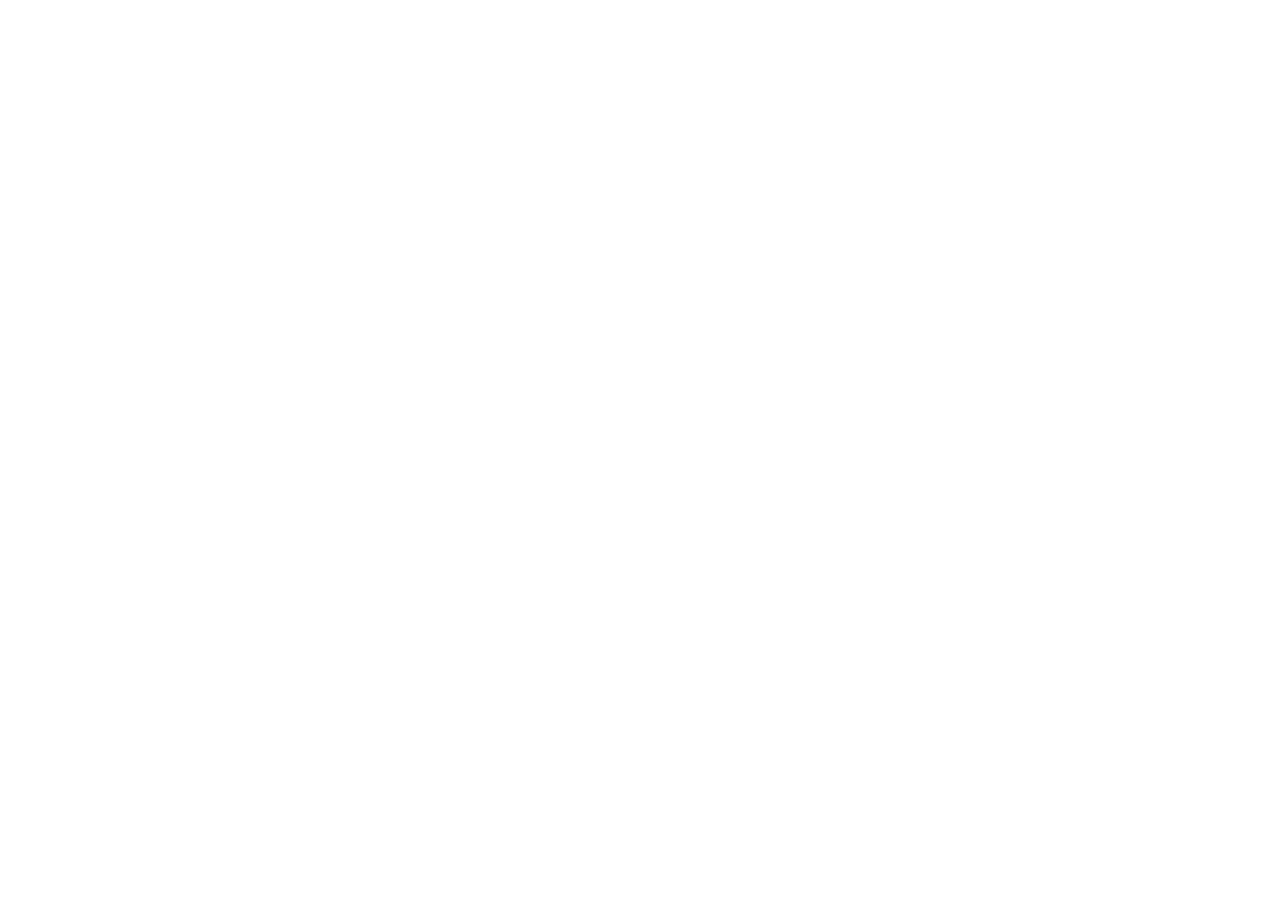
==== index.html @ c1050497 "Initial commit" ====
<!DOCTYPE html>

    <head>
        <meta charset="utf-8">
        <title>FCU - Formulário de Cadastro de Usuário</title>

        <!-- CSS -->
        <link rel="stylesheet" href="./bulma/css/bulma.css">
    </head>

    <body>
        
    </body>

</html>
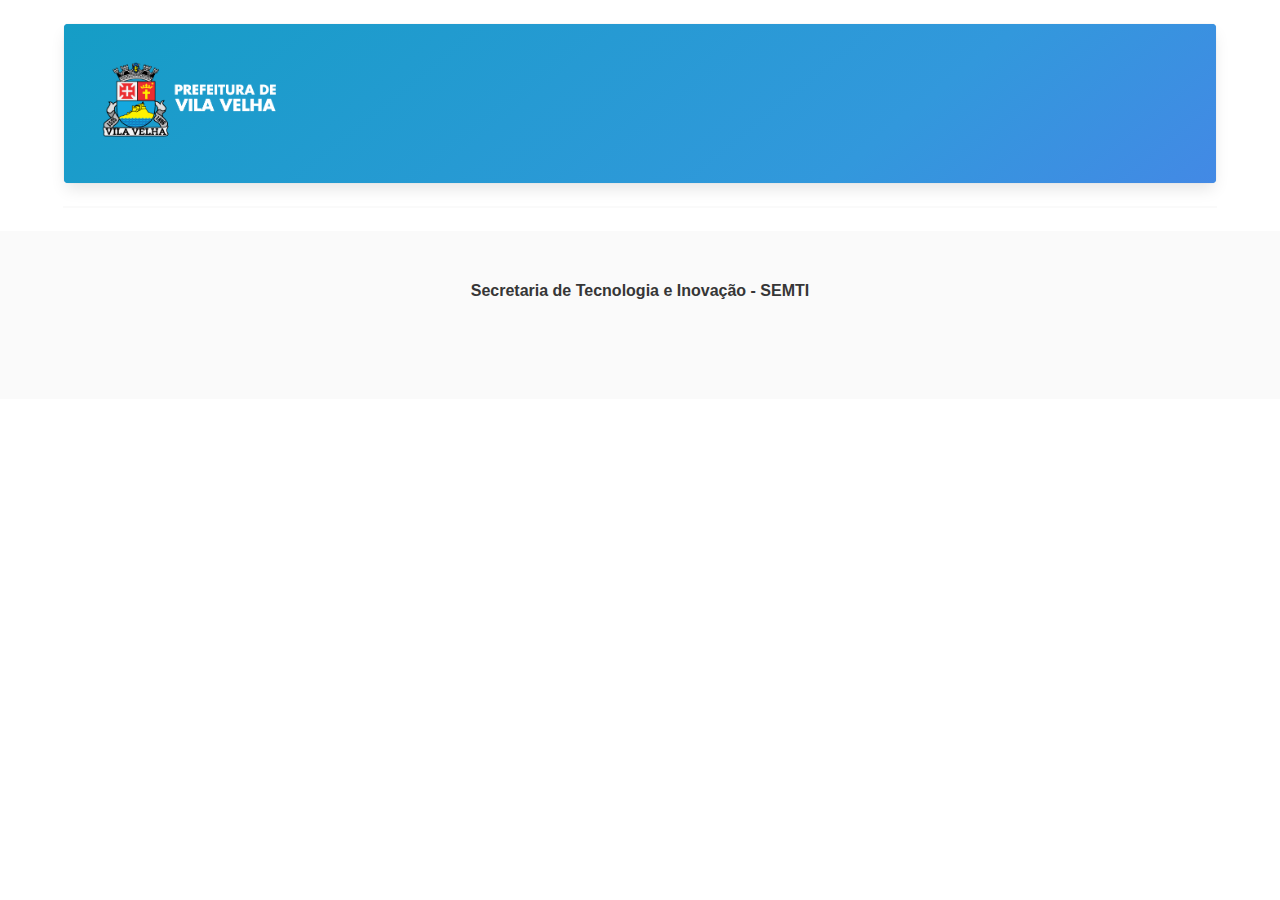
==== commit 7a2a57b4: "Estrutura básica" ====
--- a/index.html
+++ b/index.html
@@ -1,5 +1,5 @@
 <!DOCTYPE html>
-
+    <!-- Head -->
     <head>
         <meta charset="utf-8">
         <title>FCU - Formulário de Cadastro de Usuário</title>
@@ -8,8 +8,42 @@
         <link rel="stylesheet" href="./bulma/css/bulma.css">
     </head>
 
+    <!-- Body -->
     <body>
+
+          &nbsp;
+
+        <div class="container">
+            <div class="card">
+                <section class="hero is-small is-info is-bold " >
+                    <div class="hero-body">
+                        <h1 class="title">
+                            <a href="https://www.vilavelha.es.gov.br/">
+                              <img src="./images/logo.png" alt="logo PMVV" width="200" height="200">
+                            </a>
+                        </h1>
+                    </div>
+                </section>
+              </div>              
+        </div>
+        <!-- Espaço -->
+        &nbsp;
         
+        <div class="container">
+            <div class="card">
+
+            </div>
+        </div>
     </body>
 
+    <!-- Espaço -->
+    &nbsp;
+
+    <!-- Footer -->
+    <footer class="footer">
+        <div class="content has-text-centered">
+          <p> <strong>Secretaria de Tecnologia e Inovação - SEMTI</strong> </p>
+        </div>
+      </footer>
+
 </html>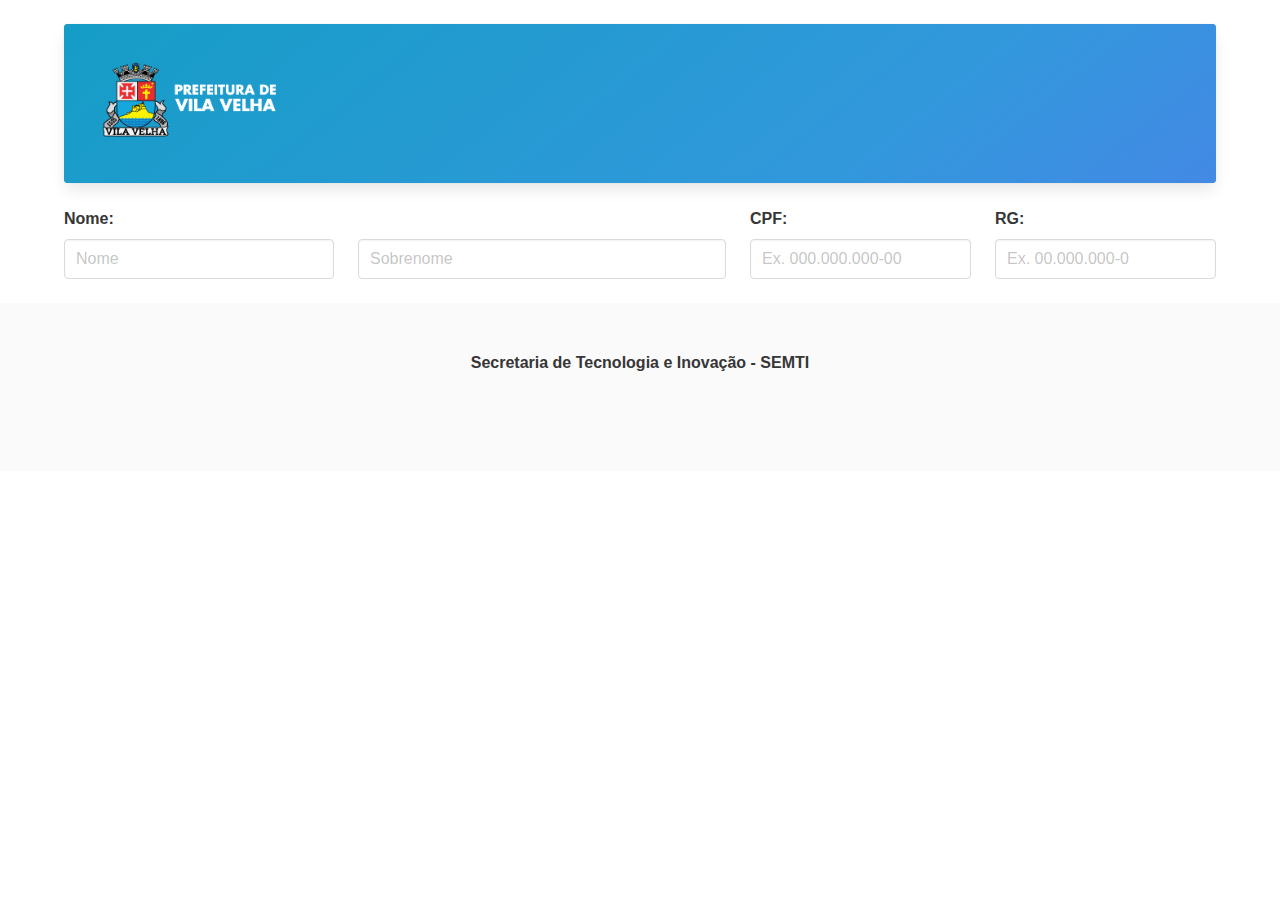
==== commit 4203f76c: "Primeiro Container" ====
--- a/index.html
+++ b/index.html
@@ -28,16 +28,51 @@
         </div>
         <!-- Espaço -->
         &nbsp;
-        
         <div class="container">
-            <div class="card">
+            <div class="columns">
+                <div class="column is-one-quarter"> 
+                    <div class="field">
+                        <label class="label">Nome:</label>
+                        <div class="control">
+                            <input class="input" type="text" placeholder="Nome">
+                        </div>
+                    </div>
+                </div>
+                <div class="column is-one-third"> 
+                    <div class="field">
+                        <label class="label">&nbsp;</label>
+                        <div class="control">
+                            <input class="input" type="email" placeholder="Sobrenome">
+                        </div>
+                    </div>
+                </div>
+                <div class="column"> 
+                    <div class="field">
+                        <label class="label">CPF:</label>
+                        <div class="control">
+                            <input class="input" type="email" placeholder="Ex. 000.000.000-00">
+                        </div>
+                    </div>
+                </div>
+                <div class="column"> 
+                    <div class="field">
+                        <label class="label">RG:</label>
+                        <div class="control">
+                            <input class="input" type="email" placeholder="Ex. 00.000.000-0">
+                        </div>
+                    </div>
+                </div>
 
+                
             </div>
+            
+            
+
         </div>
     </body>
 
-    <!-- Espaço -->
-    &nbsp;
+        <!-- Espaço -->
+        &nbsp;
 
     <!-- Footer -->
     <footer class="footer">
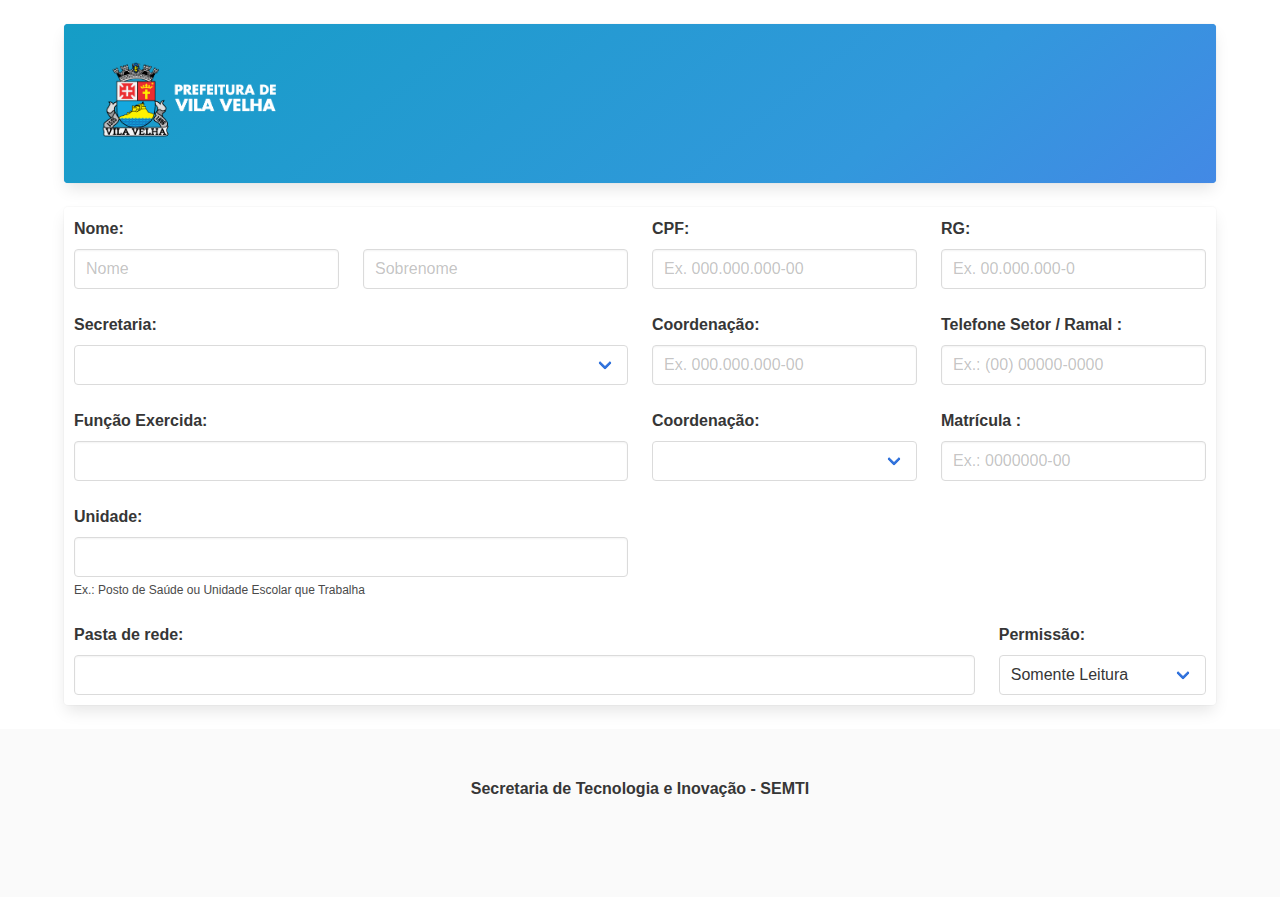
==== commit 52a06ca4: "Alteração Cabeçalho + Formulário Básico" ====
--- a/index.html
+++ b/index.html
@@ -6,79 +6,213 @@
 
         <!-- CSS -->
         <link rel="stylesheet" href="./bulma/css/bulma.css">
+        <style type="text/css">
+        .select, .select select{ 
+        width: 100%;
+        }
+        .card{
+        padding: 10px;
+        }
+
+        </style>
     </head>
 
     <!-- Body -->
     <body>
 
-          &nbsp;
+        &nbsp;
 
         <div class="container">
-            <div class="card">
+            <div class="cardtitulo">
                 <section class="hero is-small is-info is-bold " >
                     <div class="hero-body">
                         <h1 class="title">
                             <a href="https://www.vilavelha.es.gov.br/">
-                              <img src="./images/logo.png" alt="logo PMVV" width="200" height="200">
+                                <img src="./images/logo.png" alt="logo PMVV" width="200" height="200">
                             </a>
                         </h1>
                     </div>
                 </section>
-              </div>              
+                </div>              
         </div>
         <!-- Espaço -->
-        &nbsp;
+        &nbsp
+
+        <!-- Container 1-->
         <div class="container">
-            <div class="columns">
-                <div class="column is-one-quarter"> 
-                    <div class="field">
-                        <label class="label">Nome:</label>
-                        <div class="control">
-                            <input class="input" type="text" placeholder="Nome">
-                        </div>
-                    </div>
-                </div>
-                <div class="column is-one-third"> 
-                    <div class="field">
-                        <label class="label">&nbsp;</label>
-                        <div class="control">
-                            <input class="input" type="email" placeholder="Sobrenome">
-                        </div>
-                    </div>
-                </div>
-                <div class="column"> 
-                    <div class="field">
-                        <label class="label">CPF:</label>
-                        <div class="control">
-                            <input class="input" type="email" placeholder="Ex. 000.000.000-00">
-                        </div>
-                    </div>
-                </div>
-                <div class="column"> 
-                    <div class="field">
-                        <label class="label">RG:</label>
-                        <div class="control">
-                            <input class="input" type="email" placeholder="Ex. 00.000.000-0">
-                        </div>
-                    </div>
-                </div>
-
+            <div class="card">
+
+                <!--Linha 1-->
+                <div class="columns">
+                    <div class="column is-one-quarter"> 
+                        <div class="field">
+                            <label class="label">Nome:</label>
+                            <div class="control">
+                                <input class="input" type="text" placeholder="Nome">
+                            </div>
+                        </div>
+                    </div>
+                    <div class="column is-one-quarter"> 
+                        <div class="field">
+                            <label class="label">&nbsp;</label>
+                            <div class="control">
+                                <input class="input" type="text" placeholder="Sobrenome">
+                            </div>
+                        </div>
+                    </div>
+                    <div class="column"> 
+                        <div class="field">
+                            <label class="label">CPF:</label>
+                            <div class="control">
+                                <input class="input" type="text" placeholder="Ex. 000.000.000-00">
+                            </div>
+                        </div>
+                    </div>
+                    <div class="column"> 
+                        <div class="field">
+                            <label class="label">RG:</label>
+                            <div class="control">
+                                <input class="input" type="text" placeholder="Ex. 00.000.000-0">
+                            </div>
+                        </div>
+                    </div>
+
+                    
+                </div>
+
+                <!-- Linha  -->
+                <div class="columns">
+                    <div class="column is-half"> 
+                        <div class="field">
+                            <label class="label">Secretaria:</label>
+                            <div class="select">
+                                <!-- Mudar aqui caso adicione / modifique a secretaria -->
+                                <select>
+                                    <option></option>
+                                    <option>Procuradoria Geral do Município</option>
+                                    <option>Secretaria Municipal de Administração</option>
+                                    <option>Secretaria Municipal de Assistência Social</option>
+                                    <option>Secretaria Municipal de Comunicação</option>
+                                    <option>Secretaria Municipal de Controle e Transparência</option>
+                                    <option>Secretaria Municipal de Turismo, Esporte e Cultura</option>
+                                    <option>Secretaria Municipal de Defesa Social e Trânsito</option>
+                                    <option>Secretaria Municipal de Desenvolvimento Econômico</option>
+                                    <option>Secretaria Municipal de Desenvolvimento Urbano e Mobilidade</option>
+                                    <option>Secretaria Municipal de Educação - </option>
+                                    <option>Secretaria Municipal de Finanças</option>
+                                    <option>Secretaria Municipal de Governo e Coordenação Institucional</option>
+                                    <option>Secretaria Municipal de Meio Ambiente</option>
+                                    <option>Secretaria Municipal de Obras</option>
+                                    <option>Secretaria Municipal de Planejamento e Projetos Estruturantes</option>
+                                    <option>Secretaria Municipal de Saúde</option>
+                                    <option>Secretaria Municipal de Serviços Urbanos</option>
+                                    <option>Secretaria Municipal de Tecnologia e Inovação</option>
+                                </select>
+                            </div>
+                        </div>
+                    </div>
+                    <div class="column"> 
+                        <div class="field">
+                            <label class="label">Coordenação:</label>
+                            <div class="control">
+                                <input class="input" type="text" placeholder="Ex. 000.000.000-00">
+                            </div>
+                        </div>
+                    </div>
+                    <div class="column"> 
+                        <div class="field">
+                            <label class="label">Telefone Setor / Ramal :</label>
+                            <div class="control">
+                                <input class="input" type="text" placeholder="Ex.: (00) 00000-0000">
+                            </div>
+                        </div>
+                    </div> 
+                </div>
+
+                <!-- Linha  -->
+                <div class="columns">
+                    <div class="column is-half"> 
+                        <div class="field">
+                            <label class="label">Função Exercida:</label>
+                            <div class="control">
+                                <input class="input" type="text">
+                            </div>
+                        </div>
+                    </div>
+                    <div class="column"> 
+                        <div class="field">
+                            <label class="label">Coordenação:</label>
+                            <div class="select">
+                                <select>
+                                  <option></option>
+                                  <option>Comissionado</option>
+                                  <option>Contratado</option>
+                                  <option>Efetivo</option>
+                                  <option>Estagiário</option>
+                                  <option>Tercerizado</option>
+                                </select>
+                              </div>
+                        </div>
+                    </div>
+                    <div class="column"> 
+                        <div class="field">
+                            <label class="label">Matrícula :</label>
+                            <div class="control">
+                                <input class="input" type="text" placeholder="Ex.: 0000000-00">
+                            </div>
+                        </div>
+                    </div> 
+                </div>
+
+                <!-- Linha  -->
+                <div class="columns">
+                    <div class="column is-half"> 
+                        <div class="field">
+                            <label class="label">Unidade:</label>
+                            <div class="control">
+                                <input class="input" type="text">
+                            </div>
+                            <p class="help">Ex.: Posto de Saúde ou Unidade Escolar que Trabalha</p>
+                        </div>
+                    </div> 
+                </div>
                 
+
+                <!-- Linha  -->
+                <div class="columns">
+                    <div class="column is-four-fifths"> 
+                        <div class="field">
+                            <label class="label">Pasta de rede:</label>
+                            <div class="control">
+                                <input class="input" type="text">
+                            </div>
+                        </div>
+                    </div>
+                    <div class="column"> 
+                        <div class="field">
+                            <label class="label">Permissão:</label>
+                            <div class="select">
+                                <select>
+                                    <option>Somente Leitura</option>
+                                    <option>Leitura e Gravação</option>
+                                </select>
+                                </div>
+                        </div>
+                    </div> 
+                </div>
+
             </div>
-            
-            
-
         </div>
     </body>
 
-        <!-- Espaço -->
-        &nbsp;
+    <!-- Espaço -->
+    &nbsp
 
     <!-- Footer -->
     <footer class="footer">
         <div class="content has-text-centered">
-          <p> <strong>Secretaria de Tecnologia e Inovação - SEMTI</strong> </p>
+            <p> <strong>Secretaria de Tecnologia e Inovação - SEMTI</strong> </p>
         </div>
-      </footer>
+    </footer>
 
 </html>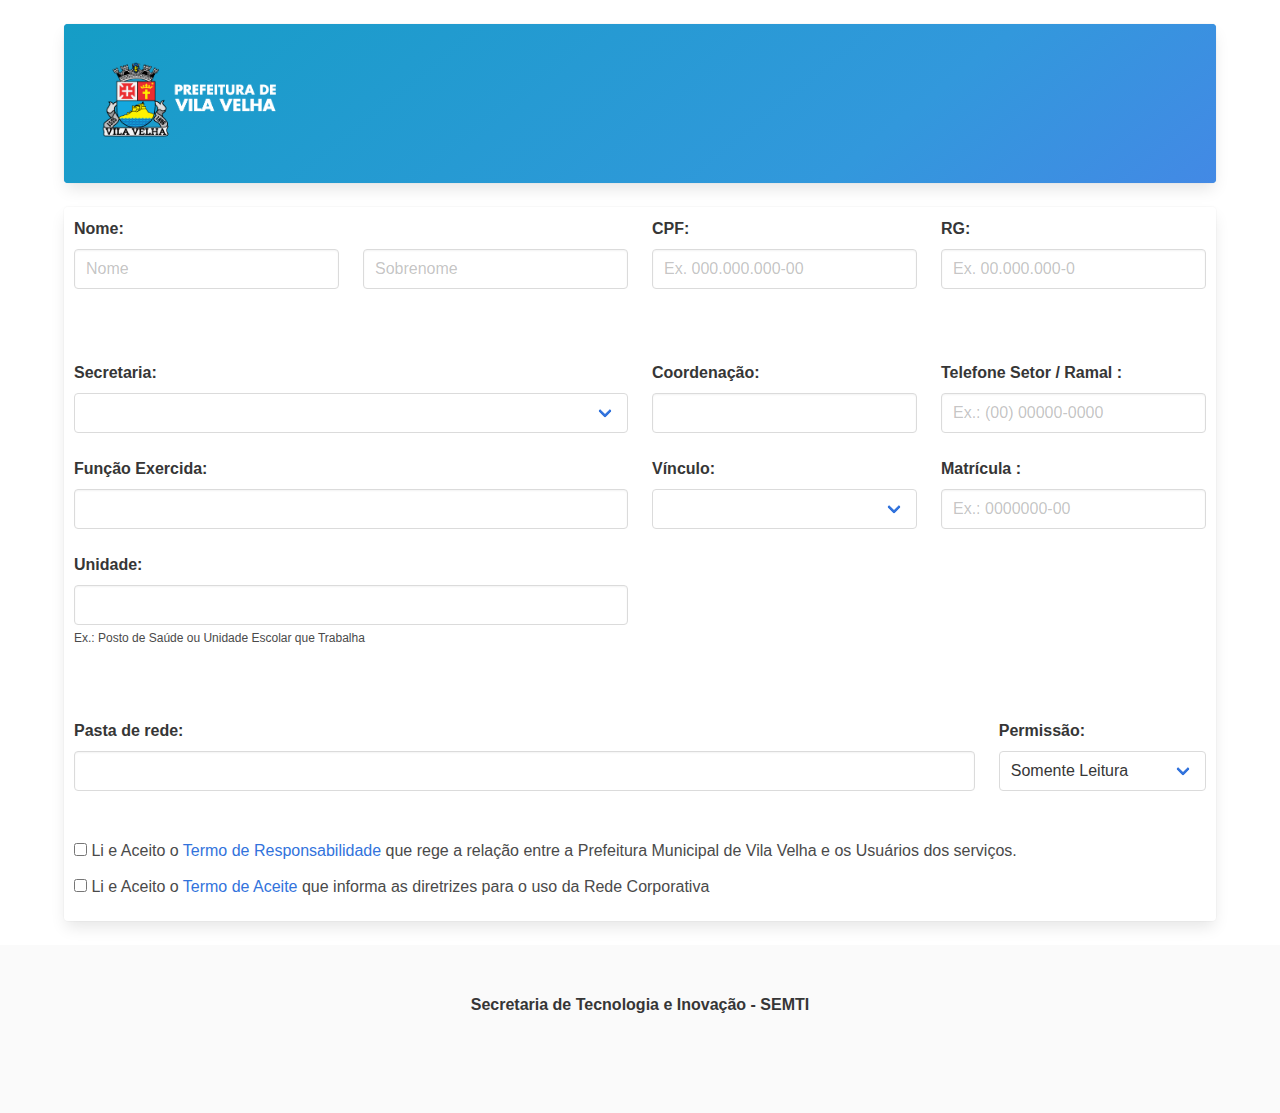
==== commit 959316c2: "Assinatura Funcionando" ====
--- a/index.html
+++ b/index.html
@@ -4,8 +4,15 @@
         <meta charset="utf-8">
         <title>FCU - Formulário de Cadastro de Usuário</title>
 
+        <meta name="viewport" content="width=device-width, initial-scale=1, minimum-scale=1, maximum-scale=1, user-scalable=no">
+        <meta name="apple-mobile-web-app-capable" content="yes">
+        <meta name="apple-mobile-web-app-status-bar-style" content="black">
+
+        
+
         <!-- CSS -->
         <link rel="stylesheet" href="./bulma/css/bulma.css">
+        
         <style type="text/css">
         .select, .select select{ 
         width: 100%;
@@ -13,6 +20,8 @@
         .card{
         padding: 10px;
         }
+        p.clear{height: 21px; margin-bottom: 3px;}
+        
 
         </style>
     </head>
@@ -20,7 +29,7 @@
     <!-- Body -->
     <body>
 
-        &nbsp;
+        <p class="clear"></p>
 
         <div class="container">
             <div class="cardtitulo">
@@ -36,7 +45,7 @@
                 </div>              
         </div>
         <!-- Espaço -->
-        &nbsp
+        <p class="clear"></p>
 
         <!-- Container 1-->
         <div class="container">
@@ -79,6 +88,9 @@
 
                     
                 </div>
+
+                <p class="clear"></p>
+                <p class="clear"></p>
 
                 <!-- Linha  -->
                 <div class="columns">
@@ -115,7 +127,7 @@
                         <div class="field">
                             <label class="label">Coordenação:</label>
                             <div class="control">
-                                <input class="input" type="text" placeholder="Ex. 000.000.000-00">
+                                <input class="input" type="text">
                             </div>
                         </div>
                     </div>
@@ -141,7 +153,7 @@
                     </div>
                     <div class="column"> 
                         <div class="field">
-                            <label class="label">Coordenação:</label>
+                            <label class="label">Vínculo:</label>
                             <div class="select">
                                 <select>
                                   <option></option>
@@ -176,8 +188,10 @@
                         </div>
                     </div> 
                 </div>
+
+                <p class="clear"></p>
+                <p class="clear"></p>
                 
-
                 <!-- Linha  -->
                 <div class="columns">
                     <div class="column is-four-fifths"> 
@@ -201,12 +215,61 @@
                     </div> 
                 </div>
 
+                <p class="clear"></p>
+
+                <!-- Termo de Responsabilidade -->
+                <div class="field">
+                    <div class="control">
+                      <label class="checkbox">
+                        <input type="checkbox">
+                        Li e Aceito o <a href="#">Termo de Responsabilidade</a> que rege a relação entre a Prefeitura Municipal de Vila Velha e os Usuários dos serviços.
+                      </label>
+                    </div>
+                </div>
+
+                <!-- Termo de Aceite -->
+                <div class="field">
+                    <div class="control">
+                      <label class="checkbox">
+                        <input type="checkbox">
+                        Li e Aceito o <a href="#">Termo de Aceite</a> que informa as diretrizes para o uso da Rede Corporativa
+                      </label>
+                    </div>
+                </div>
+
+                <div align>
+
+                </div>
+<!--
+                <div class="card">
+                    <div id="signature-pad" class="signature-pad">
+                        <div class="signature-pad">
+                        <canvas id="signature-pad" ></canvas>
+                        </div>
+                        <div class="signature-pad--footer">
+                        <div class="description">Rúbrica do Responsável do Setor</div>
+                    
+                        <div class="signature-pad--actions">
+                            <div>
+                            <button type="button" class="button is-small is-info" data-action="clear">Limpar</button>
+                            <button type="button" class="button is-small is-warning" data-action="undo">Desfazer</button>
+
+                            </div>
+                        </div>
+                        </div>
+                    </div>
+                    </div>
+-->
+                
+                  
             </div>
         </div>
+        <script src="./js/signature_pad.umd.js"></script>
+        <script src="./js/app.js"></script>
     </body>
 
     <!-- Espaço -->
-    &nbsp
+    <p class="clear"></p>
 
     <!-- Footer -->
     <footer class="footer">
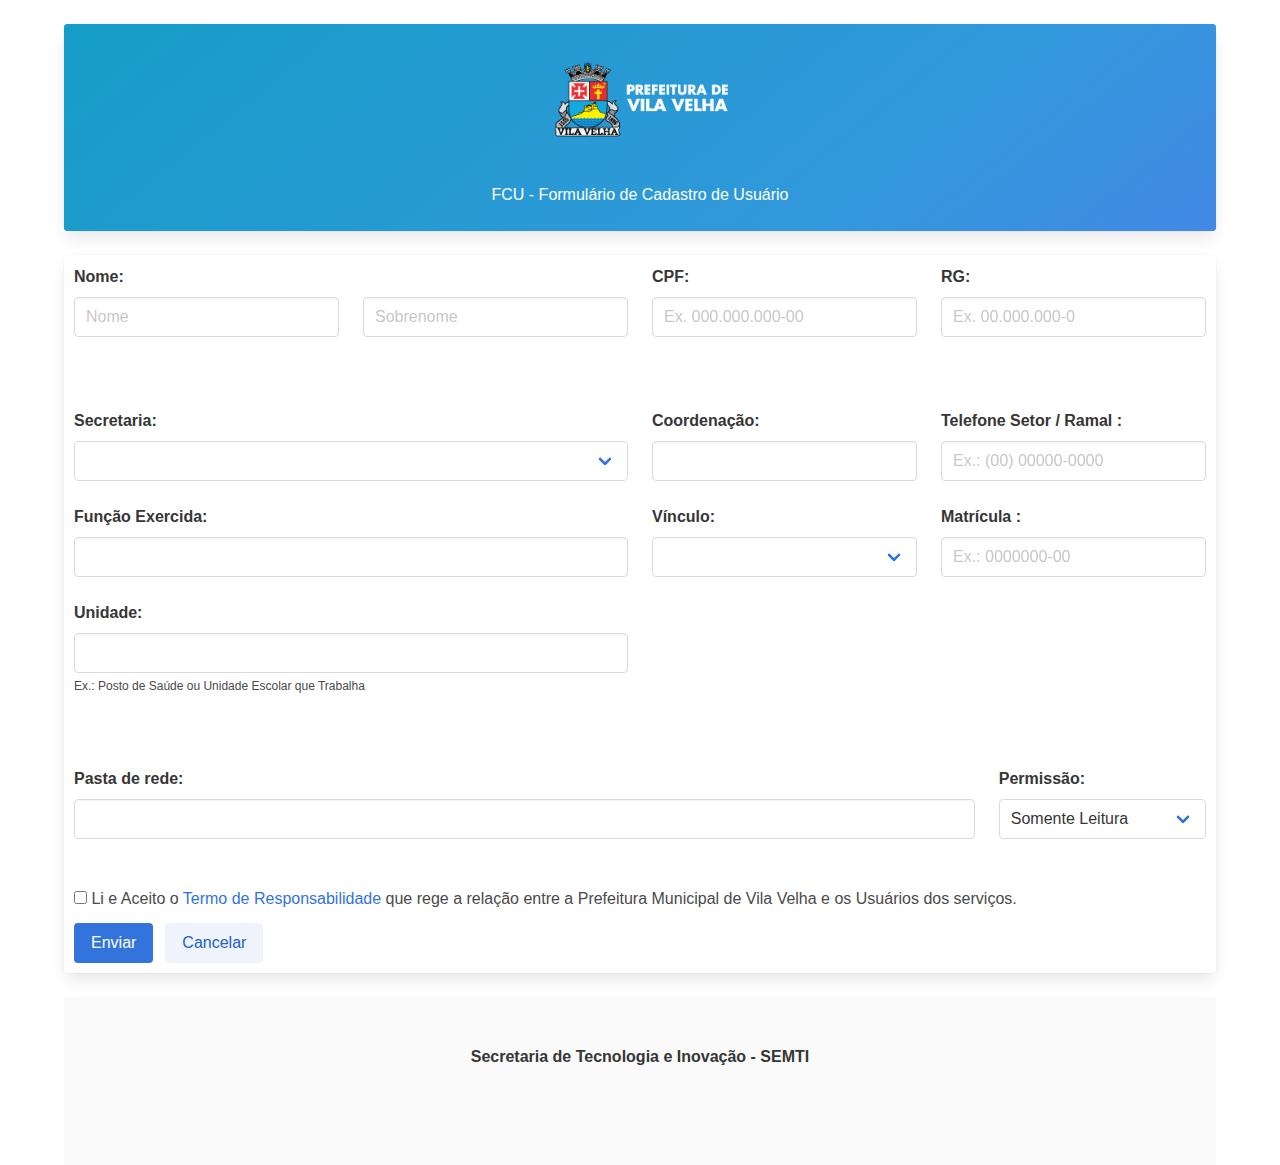
==== commit 53b17138: "FrontEnd básico" ====
--- a/index.html
+++ b/index.html
@@ -14,6 +14,14 @@
         <link rel="stylesheet" href="./bulma/css/bulma.css">
         
         <style type="text/css">
+        h1 {text-align: center;}
+        .vertical-center {
+        margin: 0;
+        position: absolute;
+        top: 50%;
+        -ms-transform: translateY(-50%);
+        transform: translateY(-50%);
+}
         .select, .select select{ 
         width: 100%;
         }
@@ -40,10 +48,13 @@
                                 <img src="./images/logo.png" alt="logo PMVV" width="200" height="200">
                             </a>
                         </h1>
+                        <h1> FCU - Formulário de Cadastro de Usuário</h1>
                     </div>
                 </section>
                 </div>              
         </div>
+
+        
         <!-- Espaço -->
         <p class="clear"></p>
 
@@ -222,24 +233,11 @@
                     <div class="control">
                       <label class="checkbox">
                         <input type="checkbox">
-                        Li e Aceito o <a href="#">Termo de Responsabilidade</a> que rege a relação entre a Prefeitura Municipal de Vila Velha e os Usuários dos serviços.
+                        Li e Aceito o <a href="./documents/Normas_TI.pdf" target="_blank"> Termo de Responsabilidade</a> que rege a relação entre a Prefeitura Municipal de Vila Velha e os Usuários dos serviços.
                       </label>
                     </div>
                 </div>
 
-                <!-- Termo de Aceite -->
-                <div class="field">
-                    <div class="control">
-                      <label class="checkbox">
-                        <input type="checkbox">
-                        Li e Aceito o <a href="#">Termo de Aceite</a> que informa as diretrizes para o uso da Rede Corporativa
-                      </label>
-                    </div>
-                </div>
-
-                <div align>
-
-                </div>
 <!--
                 <div class="card">
                     <div id="signature-pad" class="signature-pad">
@@ -260,8 +258,13 @@
                     </div>
                     </div>
 -->
-                
-                  
+            <div class="field is-grouped">
+                <div class="control">
+                    <button class="button is-link">Enviar</button>
+                </div>
+                <div class="control">
+                    <button class="button is-link is-light">Cancelar</button>
+                </div>
             </div>
         </div>
         <script src="./js/signature_pad.umd.js"></script>
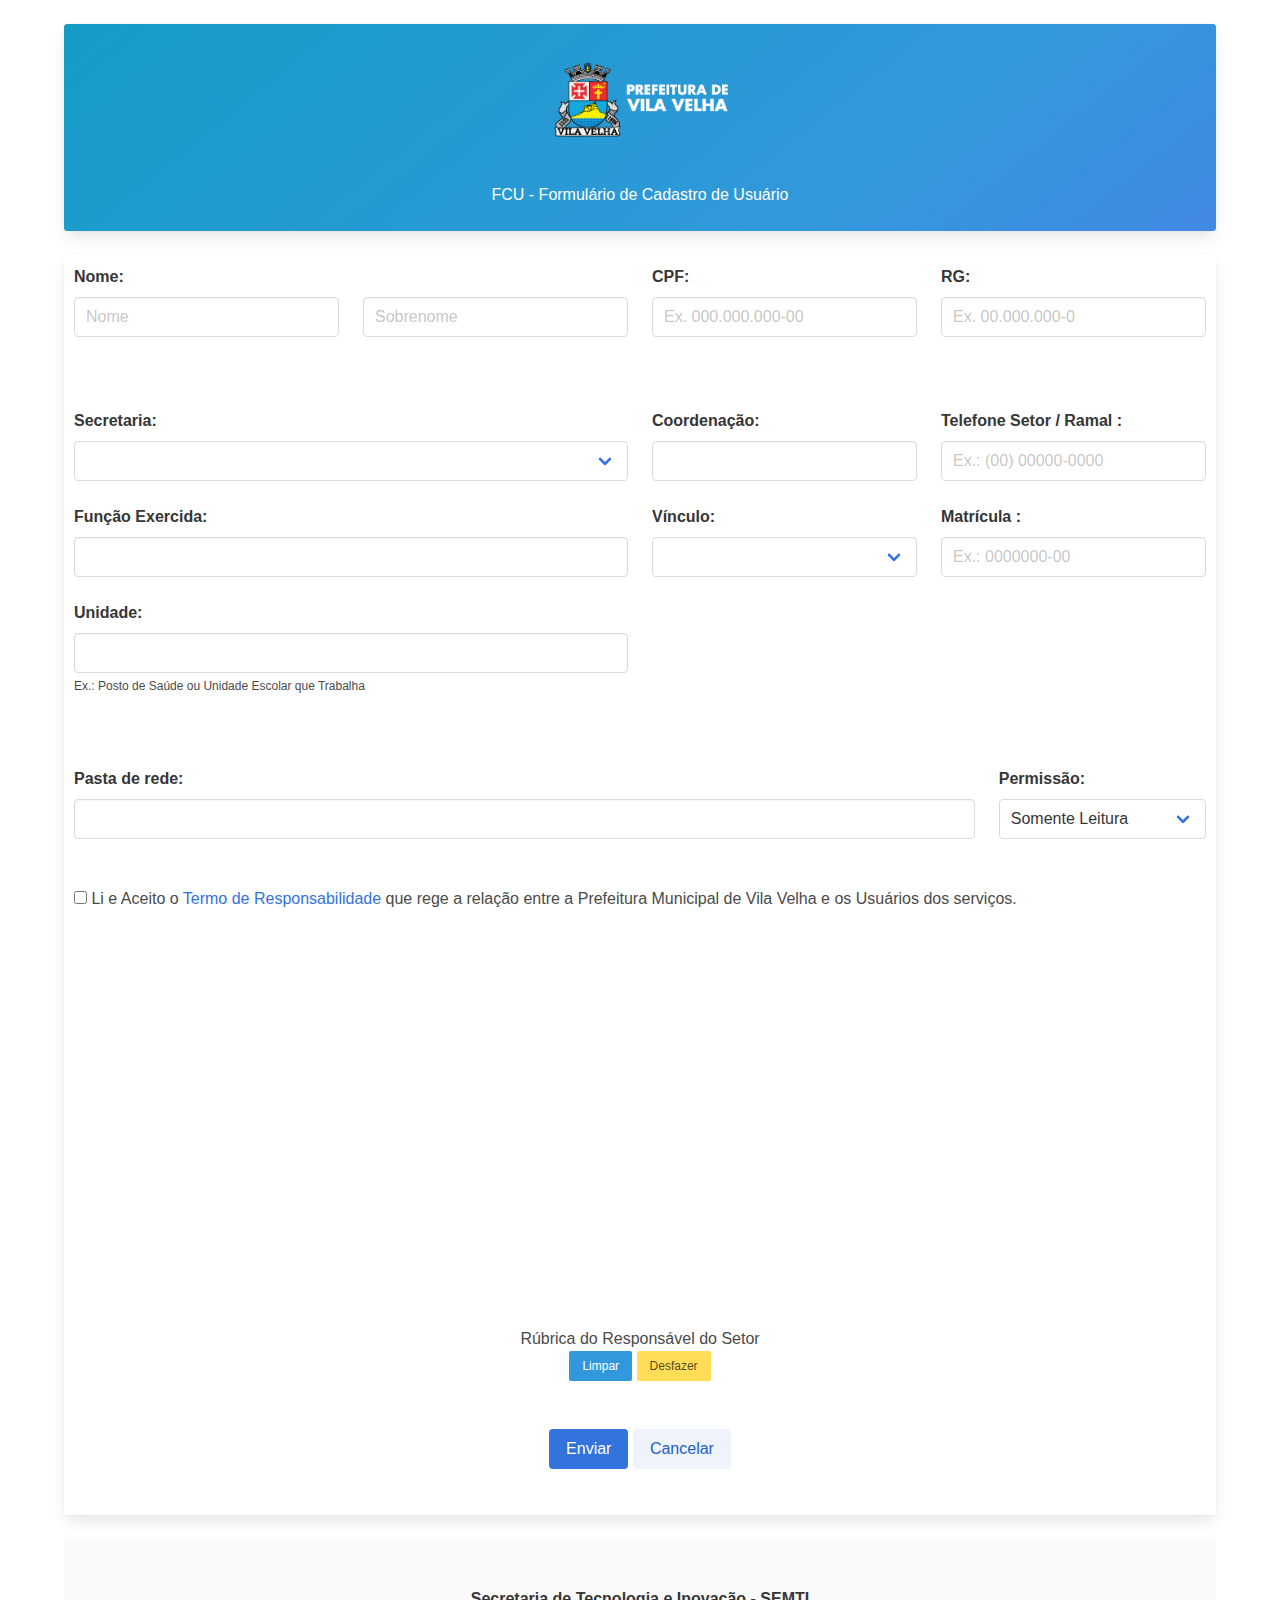
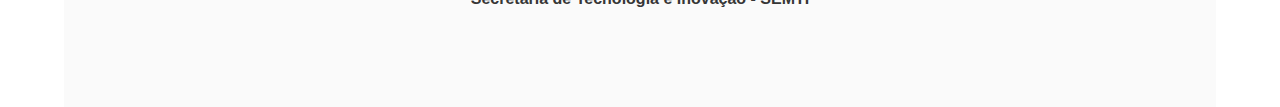
==== commit 5c5cc398: "Pagina Sucesso + Assinatura" ====
--- a/index.html
+++ b/index.html
@@ -238,34 +238,37 @@
                     </div>
                 </div>
 
-<!--
-                <div class="card">
-                    <div id="signature-pad" class="signature-pad">
-                        <div class="signature-pad">
-                        <canvas id="signature-pad" ></canvas>
-                        </div>
-                        <div class="signature-pad--footer">
-                        <div class="description">Rúbrica do Responsável do Setor</div>
-                    
-                        <div class="signature-pad--actions">
-                            <div>
-                            <button type="button" class="button is-small is-info" data-action="clear">Limpar</button>
-                            <button type="button" class="button is-small is-warning" data-action="undo">Desfazer</button>
-
-                            </div>
-                        </div>
-                        </div>
-                    </div>
-                    </div>
--->
-            <div class="field is-grouped">
+                <p class="clear"></p>
+
+                        
+                <div id="signature-pad" class="signature-pad">
+                    <div class="signature-pad has-text-centered">
+                        <canvas width="" height="373" style="touch-action: none;"></canvas>
+                    </div>
+                    <div class="signature-pad--footer has-text-centered">
+                    <div class="description">Rúbrica do Responsável do Setor</div>
+                
+                    <div class="signature-pad--actions">
+                        <div>
+                        <button type="button" class="button is-small is-info" data-action="clear">Limpar</button>
+                        <button type="button" class="button is-small is-warning" data-action="undo">Desfazer</button>
+                        </div>
+                    </div>
+                    </div>
+                </div>
+
+                <p class="clear"></p>
+                <p class="clear"></p>
+
+            <div class="field has-text-centered">
                 <div class="control">
-                    <button class="button is-link">Enviar</button>
-                </div>
-                <div class="control">
+                    <a href="./sucesso.html" class="button is-link">Enviar</a>
                     <button class="button is-link is-light">Cancelar</button>
                 </div>
             </div>
+
+            <p class="clear"></p>
+
         </div>
         <script src="./js/signature_pad.umd.js"></script>
         <script src="./js/app.js"></script>
